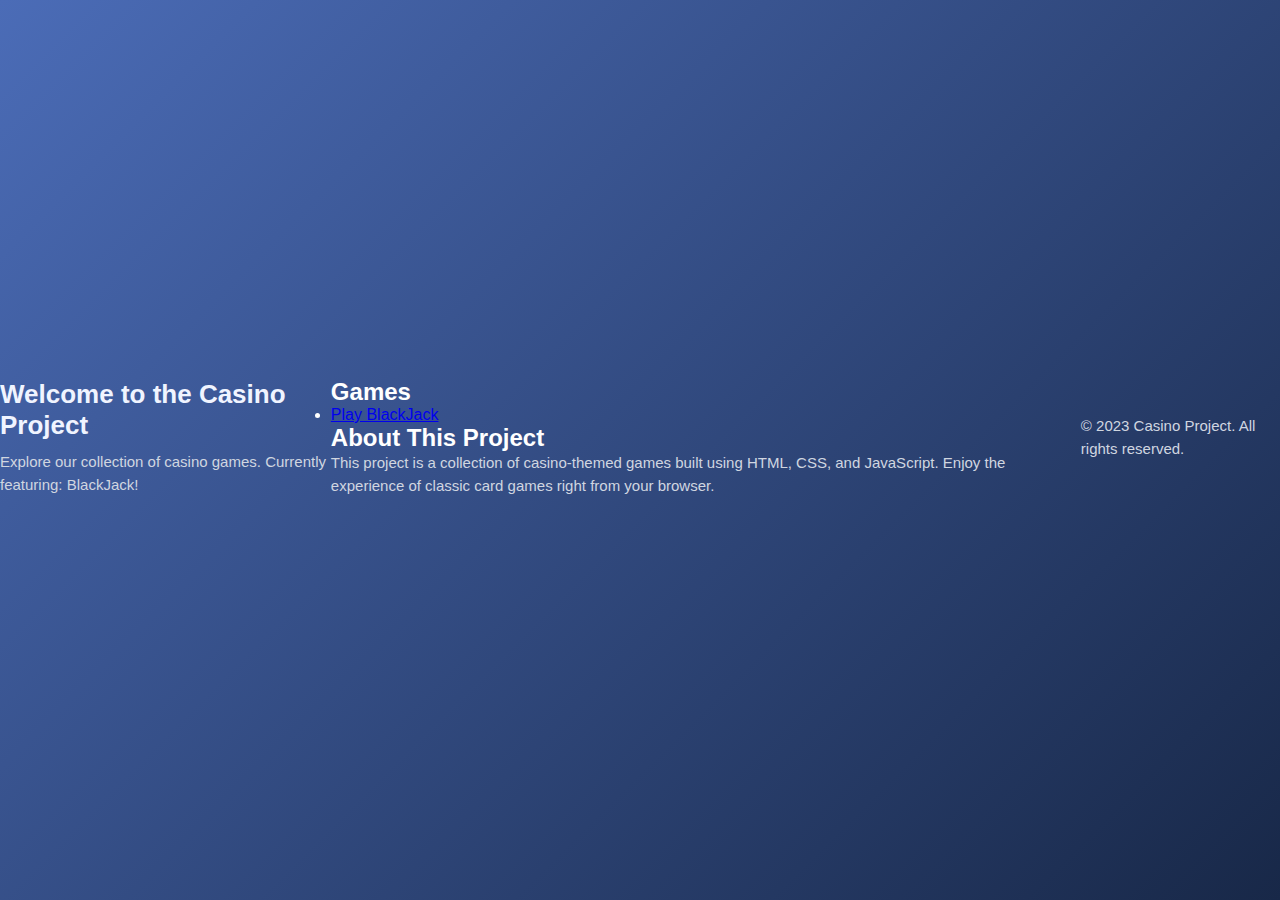
==== projects.html @ d274e319 "Create projects.html" ====
<!DOCTYPE html>
<html lang="en">
<head>
    <meta charset="UTF-8">
    <meta name="viewport" content="width=device-width, initial-scale=1.0">
    <title>Casino Project</title>
    <link rel="stylesheet" href="styles.css">
</head>
<body>
    <header>
        <h1>Welcome to the Casino Project</h1>
        <p>Explore our collection of casino games. Currently featuring: BlackJack!</p>
    </header>

    <main>
        <section>
            <h2>Games</h2>
            <ul>
                <li><a href="BlackJack/index.html">Play BlackJack</a></li>
                <!-- Future games can be added here -->
            </ul>
        </section>

        <section>
            <h2>About This Project</h2>
            <p>This project is a collection of casino-themed games built using HTML, CSS, and JavaScript. Enjoy the experience of classic card games right from your browser.</p>
        </section>
    </main>

    <footer>
        <p>&copy; 2023 Casino Project. All rights reserved.</p>
    </footer>
</body>
</html>
---- styles.css ----
/* Global Styles */
* {
  box-sizing: border-box;
  margin: 0;
  padding: 0;
}

body {
  font-family: Arial, sans-serif;
  background: linear-gradient(135deg, #4b6cb7, #182848);
  display: flex;
  justify-content: center;
  align-items: center;
  min-height: 100vh;
  color: #ffffff;
}

/* Container */
.container {
  background-color: rgba(255, 255, 255, 0.1);
  width: 90%;
  max-width: 400px;
  border-radius: 15px;
  padding: 30px;
  box-shadow: 0 4px 12px rgba(0, 0, 0, 0.3);
  text-align: center;
  backdrop-filter: blur(10px);
}

/* Profile */
.profile-pic {
  width: 120px;
  height: 120px;
  border-radius: 50%;
  margin-bottom: 15px;
  object-fit: cover;
  border: 3px solid rgba(255, 255, 255, 0.4);
}

h1 {
  font-size: 26px;
  margin-bottom: 10px;
  color: #f0f4ff;
}

p {
  font-size: 15px;
  color: #d0d6e0;
  margin-bottom: 25px;
  line-height: 1.5;
}

/* Links */
.links {
  display: flex;
  flex-direction: column;
}

.link-button {
  text-decoration: none;
  color: #ffffff;
  background: linear-gradient(135deg, #6a11cb, #2575fc);
  padding: 12px;
  margin: 8px 0;
  border-radius: 8px;
  font-size: 16px;
  font-weight: bold;
  transition: background 0.3s ease, transform 0.2s ease;
}

.link-button:hover {
  background: linear-gradient(135deg, #525cfc, #9f7aea);
  transform: translateY(-3px);
}
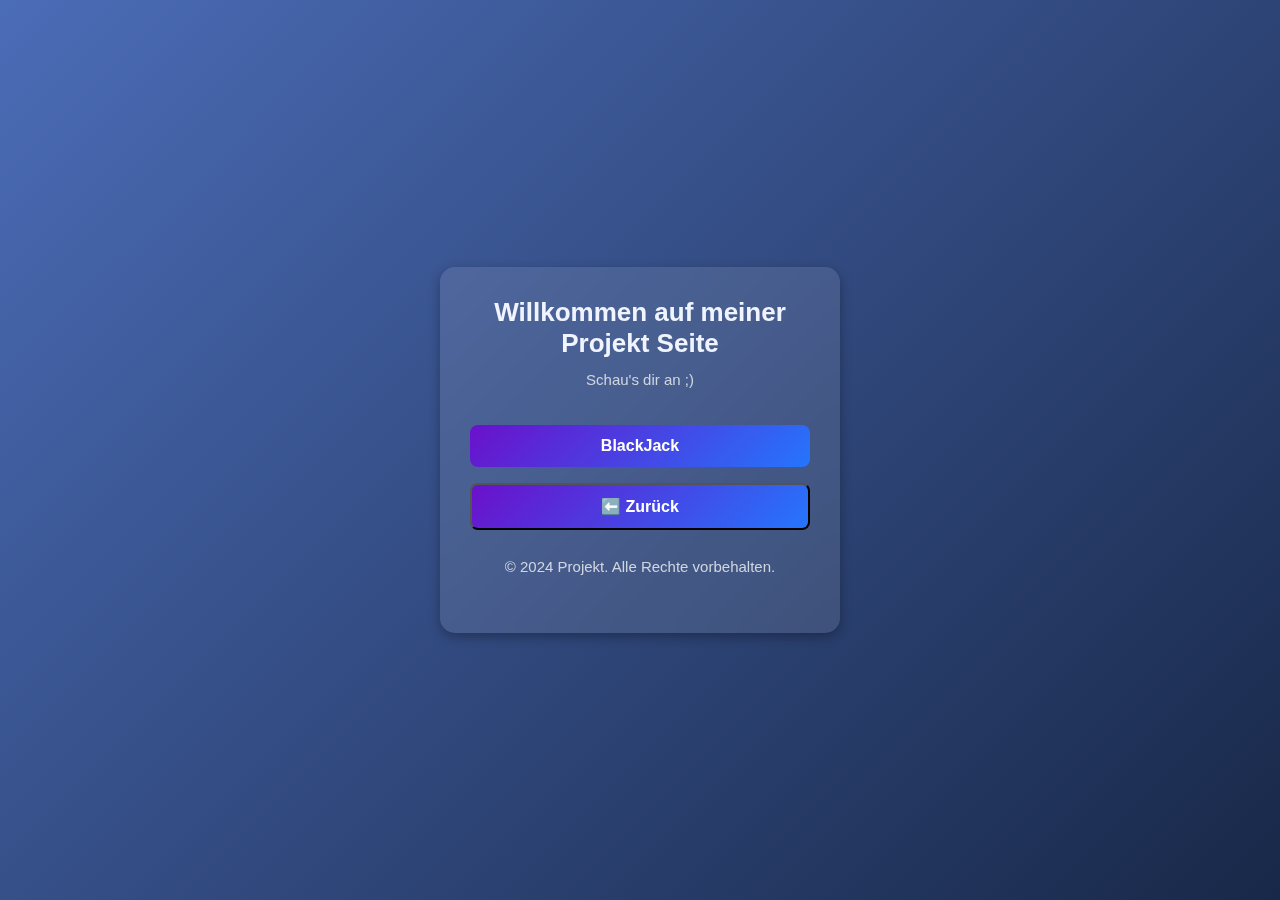
==== commit e5db1c55: "Update projects.html" ====
--- a/projects.html
+++ b/projects.html
@@ -3,32 +3,29 @@
 <head>
     <meta charset="UTF-8">
     <meta name="viewport" content="width=device-width, initial-scale=1.0">
-    <title>Casino Project</title>
+    <title>Meine Projekte</title>
     <link rel="stylesheet" href="styles.css">
 </head>
 <body>
-    <header>
-        <h1>Welcome to the Casino Project</h1>
-        <p>Explore our collection of casino games. Currently featuring: BlackJack!</p>
-    </header>
+    <div class="container">
+        <header>
+            <h1>Willkommen auf meiner Projekt Seite</h1>
+            <p>Schau's dir an  ;)</p>
+        </header>
 
-    <main>
-        <section>
-            <h2>Games</h2>
-            <ul>
-                <li><a href="BlackJack/index.html">Play BlackJack</a></li>
-                <!-- Future games can be added here -->
-            </ul>
-        </section>
-
-        <section>
-            <h2>About This Project</h2>
-            <p>This project is a collection of casino-themed games built using HTML, CSS, and JavaScript. Enjoy the experience of classic card games right from your browser.</p>
-        </section>
-    </main>
-
-    <footer>
-        <p>&copy; 2023 Casino Project. All rights reserved.</p>
-    </footer>
+        <main>
+            <section>
+	        <div class="links">
+                    <a href="BlackJack/index.html" target="_blank" class="link-button">BlackJack</a>
+		    <button onclick="window.close();" class="link-button">⬅️ Zurück</button>
+	        </div>
+            </section>
+	    <br>
+        </main>
+        <footer>
+            <p>&copy; 2024 Projekt. Alle Rechte vorbehalten.</p>
+        </footer>
+    </div>
+	<script src="script.js"></script>
 </body>
 </html>
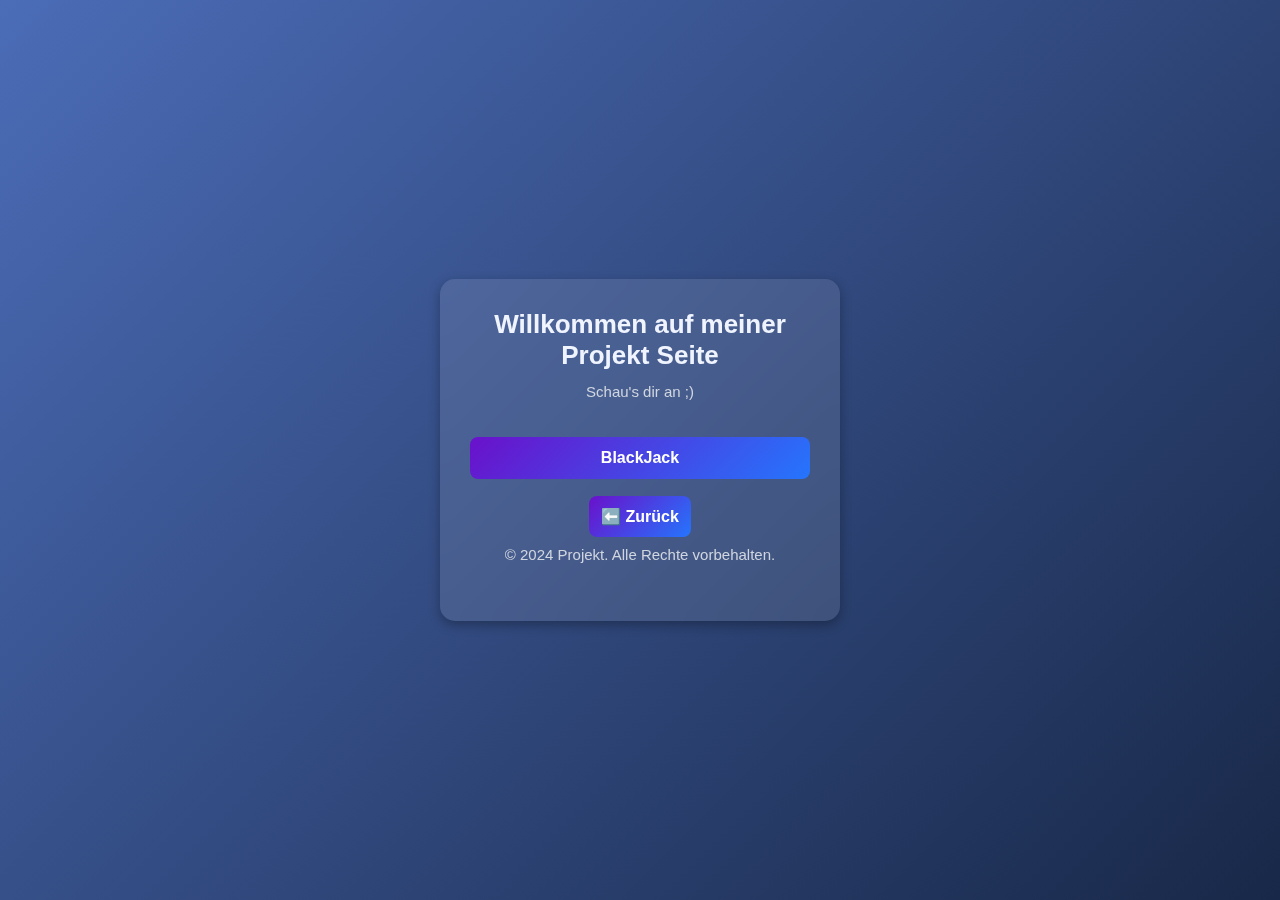
==== commit 1593dbd2: "projects.html aktualisieren" ====
--- a/projects.html
+++ b/projects.html
@@ -15,12 +15,14 @@
 
         <main>
             <section>
-	        <div class="links">
+				<div class="links">
                     <a href="BlackJack/index.html" target="_blank" class="link-button">BlackJack</a>
-		    <button onclick="window.close();" class="link-button">⬅️ Zurück</button>
-	        </div>
+			    </div>
             </section>
-	    <br>
+			<div style="text-align: center; margin-top: 20px;">
+                <a href="index.html" class="link-button">⬅️ Zurück</a>
+            </div>
+		    <br>
         </main>
         <footer>
             <p>&copy; 2024 Projekt. Alle Rechte vorbehalten.</p>
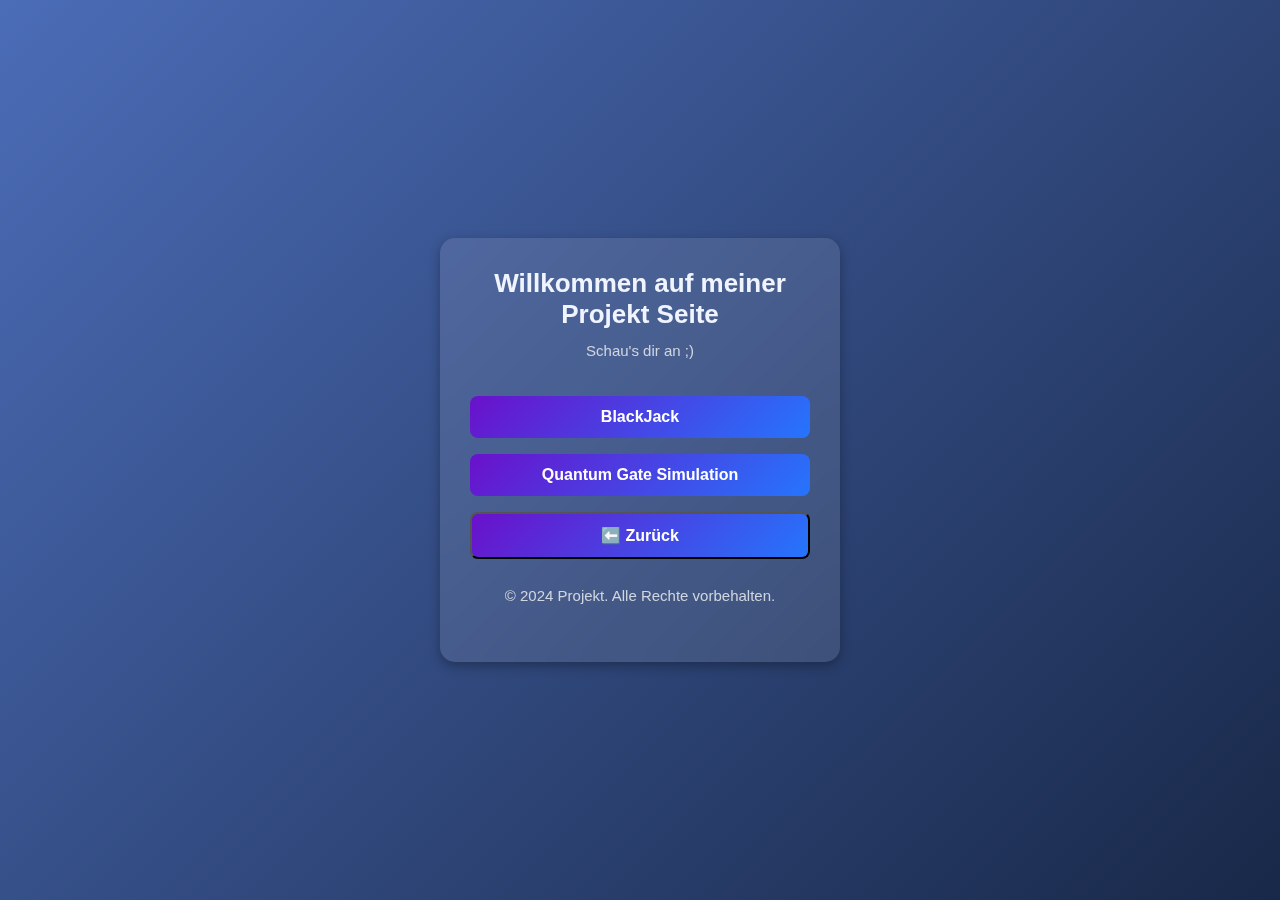
==== commit 393f3750: "Update projects.html" ====
--- a/projects.html
+++ b/projects.html
@@ -15,14 +15,13 @@
 
         <main>
             <section>
-				<div class="links">
+		<div class="links">
                     <a href="BlackJack/index.html" target="_blank" class="link-button">BlackJack</a>
-			    </div>
+		    <a href="QCS/index.html" target="_blank" class="link-button">Quantum Gate Simulation</a>
+		    <button onclick="window.close();" class="link-button">⬅️ Zurück</button>
+		</div>
             </section>
-			<div style="text-align: center; margin-top: 20px;">
-                <a href="index.html" class="link-button">⬅️ Zurück</a>
-            </div>
-		    <br>
+	    <br>
         </main>
         <footer>
             <p>&copy; 2024 Projekt. Alle Rechte vorbehalten.</p>
